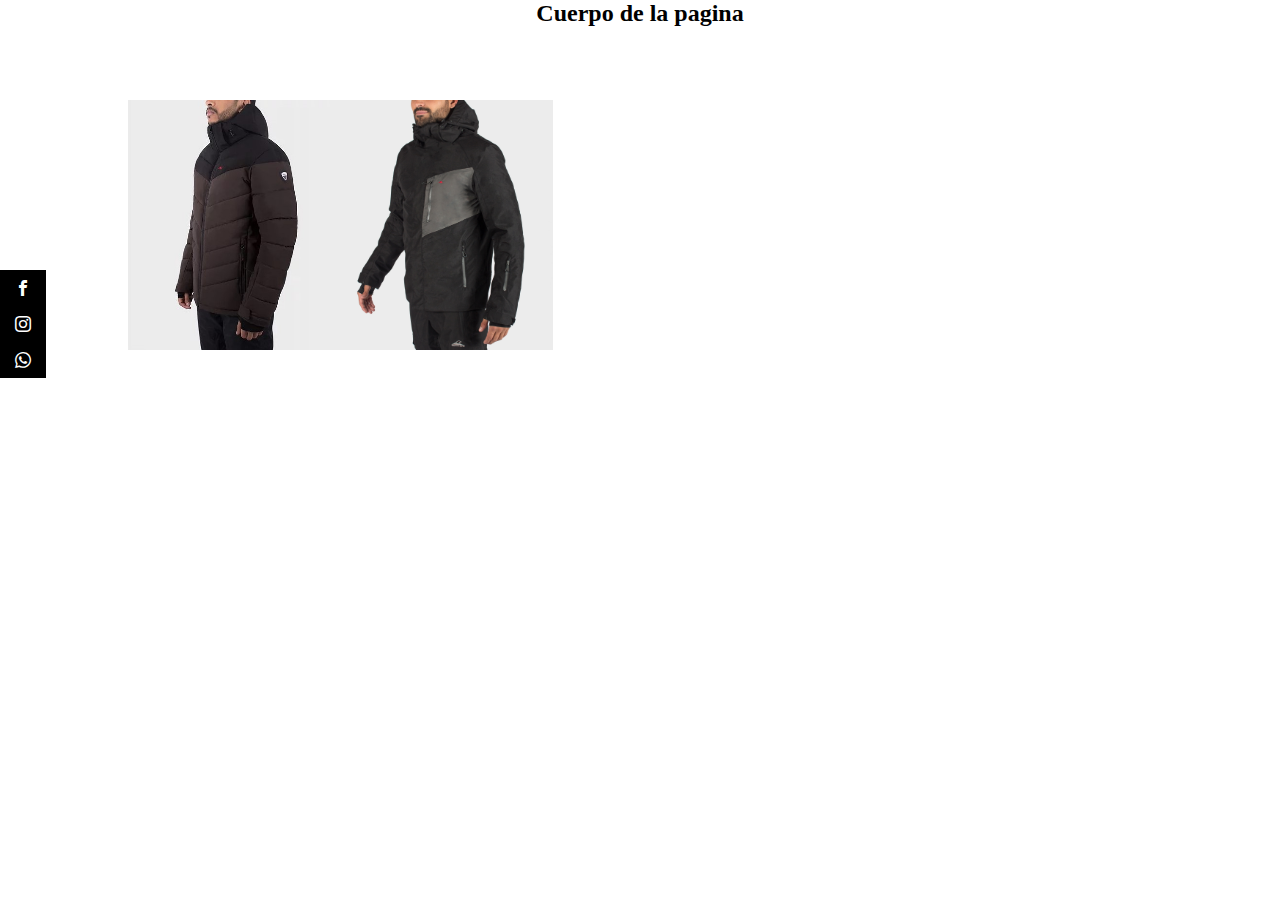
==== Cuerpo.html @ a4ecd63a "Fotos acomodadas" ====
<!DOCTYPE html>
<html lang="en">
<head>
    <meta charset="UTF-8">
    <meta name="viewport" content="width=device-width, initial-scale=1.0">
    <link rel="stylesheet" href="Cuerpo.css">
    <link rel="stylesheet" href="fonts.css">
    <title>Document</title>
</head>
<body>
    <center><h2>Cuerpo de la pagina</h2></center>
    <!--Camperas-->
    <div class="campera1"><a href=""><img src="Fotos/Campera1.jpg" alt=""></a></div>
    
    <div class="campera2"><a href=""><img src="Fotos/campera-de-hombre-quantum.jpg" alt=""></a></div>
    
    

      <!--Redes-->
      <div class="social">
        <ul>
            <li><a href="facebook.com/lahuellaeb" target="_Blank" class="icon-facebook"></a></li>
            <li><a href="https://www.instagram.com/lahuella.elbolson/" target="_Blank" class="icon-instagram"></a></li>
            <li><a href="" target="_Blank" class="icon-whatsapp"></a></li>
        </ul>
    </div>
</body>
</html>
---- Cuerpo.css ----
* {
    margin: 0;
    padding: 0;
    text-decoration: none;
    list-style: none;
}
/*Camperas*/

.campera1 a img{
    width: 212px;
    height: 250px;
    position: absolute;
    left: 10%;
    top: 100px;
   
}

.campera2 a img{
    width: 220px;
    height: 250px;
    position: absolute;
    top: 100px;
    left: 26%;
}

.campera1 a img:hover{
    border: 1px solid black;
    
}

.campera2 a img:hover{
    border: 1px solid black;
}

/*Redes*/

.social {
    z-index: 2000;
    position: fixed;
    top: 30%;
    left: 0;

}

.social ul li a {
    display: inline-block;
    color: white;
    padding: 10px 15px;
    background: black;
    -webkit-transition: all .3s ease;
    -moz-transition: all .3s ease;
    -ms-transition: all .3s ease;
    -o-transition: all .3s ease;
    transition: all .3s ease;
}

.social ul li a:hover {
    padding: 10px 30px;

}
---- fonts.css ----
@font-face {
  font-family: 'icomoon';
  src:  url('fonts/icomoon.eot?jjr475');
  src:  url('fonts/icomoon.eot?jjr475#iefix') format('embedded-opentype'),
    url('fonts/icomoon.ttf?jjr475') format('truetype'),
    url('fonts/icomoon.woff?jjr475') format('woff'),
    url('fonts/icomoon.svg?jjr475#icomoon') format('svg');
  font-weight: normal;
  font-style: normal;
  font-display: block;
}

[class^="icon-"], [class*=" icon-"] {
  /* use !important to prevent issues with browser extensions that change fonts */
  font-family: 'icomoon' !important;
  speak: never;
  font-style: normal;
  font-weight: normal;
  font-variant: normal;
  text-transform: none;
  line-height: 1;

  /* Better Font Rendering =========== */
  -webkit-font-smoothing: antialiased;
  -moz-osx-font-smoothing: grayscale;
}

.icon-home:before {
  content: "\e900";
}
.icon-home2:before {
  content: "\e901";
}
.icon-home3:before {
  content: "\e902";
}
.icon-office:before {
  content: "\e903";
}
.icon-newspaper:before {
  content: "\e904";
}
.icon-pencil:before {
  content: "\e905";
}
.icon-pencil2:before {
  content: "\e906";
}
.icon-quill:before {
  content: "\e907";
}
.icon-pen:before {
  content: "\e908";
}
.icon-blog:before {
  content: "\e909";
}
.icon-eyedropper:before {
  content: "\e90a";
}
.icon-droplet:before {
  content: "\e90b";
}
.icon-paint-format:before {
  content: "\e90c";
}
.icon-image:before {
  content: "\e90d";
}
.icon-images:before {
  content: "\e90e";
}
.icon-camera:before {
  content: "\e90f";
}
.icon-headphones:before {
  content: "\e910";
}
.icon-music:before {
  content: "\e911";
}
.icon-play:before {
  content: "\e912";
}
.icon-film:before {
  content: "\e913";
}
.icon-video-camera:before {
  content: "\e914";
}
.icon-dice:before {
  content: "\e915";
}
.icon-pacman:before {
  content: "\e916";
}
.icon-spades:before {
  content: "\e917";
}
.icon-clubs:before {
  content: "\e918";
}
.icon-diamonds:before {
  content: "\e919";
}
.icon-bullhorn:before {
  content: "\e91a";
}
.icon-connection:before {
  content: "\e91b";
}
.icon-podcast:before {
  content: "\e91c";
}
.icon-feed:before {
  content: "\e91d";
}
.icon-mic:before {
  content: "\e91e";
}
.icon-book:before {
  content: "\e91f";
}
.icon-books:before {
  content: "\e920";
}
.icon-library:before {
  content: "\e921";
}
.icon-file-text:before {
  content: "\e922";
}
.icon-profile:before {
  content: "\e923";
}
.icon-file-empty:before {
  content: "\e924";
}
.icon-files-empty:before {
  content: "\e925";
}
.icon-file-text2:before {
  content: "\e926";
}
.icon-file-picture:before {
  content: "\e927";
}
.icon-file-music:before {
  content: "\e928";
}
.icon-file-play:before {
  content: "\e929";
}
.icon-file-video:before {
  content: "\e92a";
}
.icon-file-zip:before {
  content: "\e92b";
}
.icon-copy:before {
  content: "\e92c";
}
.icon-paste:before {
  content: "\e92d";
}
.icon-stack:before {
  content: "\e92e";
}
.icon-folder:before {
  content: "\e92f";
}
.icon-folder-open:before {
  content: "\e930";
}
.icon-folder-plus:before {
  content: "\e931";
}
.icon-folder-minus:before {
  content: "\e932";
}
.icon-folder-download:before {
  content: "\e933";
}
.icon-folder-upload:before {
  content: "\e934";
}
.icon-price-tag:before {
  content: "\e935";
}
.icon-price-tags:before {
  content: "\e936";
}
.icon-barcode:before {
  content: "\e937";
}
.icon-qrcode:before {
  content: "\e938";
}
.icon-ticket:before {
  content: "\e939";
}
.icon-cart:before {
  content: "\e93a";
}
.icon-coin-dollar:before {
  content: "\e93b";
}
.icon-coin-euro:before {
  content: "\e93c";
}
.icon-coin-pound:before {
  content: "\e93d";
}
.icon-coin-yen:before {
  content: "\e93e";
}
.icon-credit-card:before {
  content: "\e93f";
}
.icon-calculator:before {
  content: "\e940";
}
.icon-lifebuoy:before {
  content: "\e941";
}
.icon-phone:before {
  content: "\e942";
}
.icon-phone-hang-up:before {
  content: "\e943";
}
.icon-address-book:before {
  content: "\e944";
}
.icon-envelop:before {
  content: "\e945";
}
.icon-pushpin:before {
  content: "\e946";
}
.icon-location:before {
  content: "\e947";
}
.icon-location2:before {
  content: "\e948";
}
.icon-compass:before {
  content: "\e949";
}
.icon-compass2:before {
  content: "\e94a";
}
.icon-map:before {
  content: "\e94b";
}
.icon-map2:before {
  content: "\e94c";
}
.icon-history:before {
  content: "\e94d";
}
.icon-clock:before {
  content: "\e94e";
}
.icon-clock2:before {
  content: "\e94f";
}
.icon-alarm:before {
  content: "\e950";
}
.icon-bell:before {
  content: "\e951";
}
.icon-stopwatch:before {
  content: "\e952";
}
.icon-calendar:before {
  content: "\e953";
}
.icon-printer:before {
  content: "\e954";
}
.icon-keyboard:before {
  content: "\e955";
}
.icon-display:before {
  content: "\e956";
}
.icon-laptop:before {
  content: "\e957";
}
.icon-mobile:before {
  content: "\e958";
}
.icon-mobile2:before {
  content: "\e959";
}
.icon-tablet:before {
  content: "\e95a";
}
.icon-tv:before {
  content: "\e95b";
}
.icon-drawer:before {
  content: "\e95c";
}
.icon-drawer2:before {
  content: "\e95d";
}
.icon-box-add:before {
  content: "\e95e";
}
.icon-box-remove:before {
  content: "\e95f";
}
.icon-download:before {
  content: "\e960";
}
.icon-upload:before {
  content: "\e961";
}
.icon-floppy-disk:before {
  content: "\e962";
}
.icon-drive:before {
  content: "\e963";
}
.icon-database:before {
  content: "\e964";
}
.icon-undo:before {
  content: "\e965";
}
.icon-redo:before {
  content: "\e966";
}
.icon-undo2:before {
  content: "\e967";
}
.icon-redo2:before {
  content: "\e968";
}
.icon-forward:before {
  content: "\e969";
}
.icon-reply:before {
  content: "\e96a";
}
.icon-bubble:before {
  content: "\e96b";
}
.icon-bubbles:before {
  content: "\e96c";
}
.icon-bubbles2:before {
  content: "\e96d";
}
.icon-bubble2:before {
  content: "\e96e";
}
.icon-bubbles3:before {
  content: "\e96f";
}
.icon-bubbles4:before {
  content: "\e970";
}
.icon-user:before {
  content: "\e971";
}
.icon-users:before {
  content: "\e972";
}
.icon-user-plus:before {
  content: "\e973";
}
.icon-user-minus:before {
  content: "\e974";
}
.icon-user-check:before {
  content: "\e975";
}
.icon-user-tie:before {
  content: "\e976";
}
.icon-quotes-left:before {
  content: "\e977";
}
.icon-quotes-right:before {
  content: "\e978";
}
.icon-hour-glass:before {
  content: "\e979";
}
.icon-spinner:before {
  content: "\e97a";
}
.icon-spinner2:before {
  content: "\e97b";
}
.icon-spinner3:before {
  content: "\e97c";
}
.icon-spinner4:before {
  content: "\e97d";
}
.icon-spinner5:before {
  content: "\e97e";
}
.icon-spinner6:before {
  content: "\e97f";
}
.icon-spinner7:before {
  content: "\e980";
}
.icon-spinner8:before {
  content: "\e981";
}
.icon-spinner9:before {
  content: "\e982";
}
.icon-spinner10:before {
  content: "\e983";
}
.icon-spinner11:before {
  content: "\e984";
}
.icon-binoculars:before {
  content: "\e985";
}
.icon-search:before {
  content: "\e986";
}
.icon-zoom-in:before {
  content: "\e987";
}
.icon-zoom-out:before {
  content: "\e988";
}
.icon-enlarge:before {
  content: "\e989";
}
.icon-shrink:before {
  content: "\e98a";
}
.icon-enlarge2:before {
  content: "\e98b";
}
.icon-shrink2:before {
  content: "\e98c";
}
.icon-key:before {
  content: "\e98d";
}
.icon-key2:before {
  content: "\e98e";
}
.icon-lock:before {
  content: "\e98f";
}
.icon-unlocked:before {
  content: "\e990";
}
.icon-wrench:before {
  content: "\e991";
}
.icon-equalizer:before {
  content: "\e992";
}
.icon-equalizer2:before {
  content: "\e993";
}
.icon-cog:before {
  content: "\e994";
}
.icon-cogs:before {
  content: "\e995";
}
.icon-hammer:before {
  content: "\e996";
}
.icon-magic-wand:before {
  content: "\e997";
}
.icon-aid-kit:before {
  content: "\e998";
}
.icon-bug:before {
  content: "\e999";
}
.icon-pie-chart:before {
  content: "\e99a";
}
.icon-stats-dots:before {
  content: "\e99b";
}
.icon-stats-bars:before {
  content: "\e99c";
}
.icon-stats-bars2:before {
  content: "\e99d";
}
.icon-trophy:before {
  content: "\e99e";
}
.icon-gift:before {
  content: "\e99f";
}
.icon-glass:before {
  content: "\e9a0";
}
.icon-glass2:before {
  content: "\e9a1";
}
.icon-mug:before {
  content: "\e9a2";
}
.icon-spoon-knife:before {
  content: "\e9a3";
}
.icon-leaf:before {
  content: "\e9a4";
}
.icon-rocket:before {
  content: "\e9a5";
}
.icon-meter:before {
  content: "\e9a6";
}
.icon-meter2:before {
  content: "\e9a7";
}
.icon-hammer2:before {
  content: "\e9a8";
}
.icon-fire:before {
  content: "\e9a9";
}
.icon-lab:before {
  content: "\e9aa";
}
.icon-magnet:before {
  content: "\e9ab";
}
.icon-bin:before {
  content: "\e9ac";
}
.icon-bin2:before {
  content: "\e9ad";
}
.icon-briefcase:before {
  content: "\e9ae";
}
.icon-airplane:before {
  content: "\e9af";
}
.icon-truck:before {
  content: "\e9b0";
}
.icon-road:before {
  content: "\e9b1";
}
.icon-accessibility:before {
  content: "\e9b2";
}
.icon-target:before {
  content: "\e9b3";
}
.icon-shield:before {
  content: "\e9b4";
}
.icon-power:before {
  content: "\e9b5";
}
.icon-switch:before {
  content: "\e9b6";
}
.icon-power-cord:before {
  content: "\e9b7";
}
.icon-clipboard:before {
  content: "\e9b8";
}
.icon-list-numbered:before {
  content: "\e9b9";
}
.icon-list:before {
  content: "\e9ba";
}
.icon-list2:before {
  content: "\e9bb";
}
.icon-tree:before {
  content: "\e9bc";
}
.icon-menu:before {
  content: "\e9bd";
}
.icon-menu2:before {
  content: "\e9be";
}
.icon-menu3:before {
  content: "\e9bf";
}
.icon-menu4:before {
  content: "\e9c0";
}
.icon-cloud:before {
  content: "\e9c1";
}
.icon-cloud-download:before {
  content: "\e9c2";
}
.icon-cloud-upload:before {
  content: "\e9c3";
}
.icon-cloud-check:before {
  content: "\e9c4";
}
.icon-download2:before {
  content: "\e9c5";
}
.icon-upload2:before {
  content: "\e9c6";
}
.icon-download3:before {
  content: "\e9c7";
}
.icon-upload3:before {
  content: "\e9c8";
}
.icon-sphere:before {
  content: "\e9c9";
}
.icon-earth:before {
  content: "\e9ca";
}
.icon-link:before {
  content: "\e9cb";
}
.icon-flag:before {
  content: "\e9cc";
}
.icon-attachment:before {
  content: "\e9cd";
}
.icon-eye:before {
  content: "\e9ce";
}
.icon-eye-plus:before {
  content: "\e9cf";
}
.icon-eye-minus:before {
  content: "\e9d0";
}
.icon-eye-blocked:before {
  content: "\e9d1";
}
.icon-bookmark:before {
  content: "\e9d2";
}
.icon-bookmarks:before {
  content: "\e9d3";
}
.icon-sun:before {
  content: "\e9d4";
}
.icon-contrast:before {
  content: "\e9d5";
}
.icon-brightness-contrast:before {
  content: "\e9d6";
}
.icon-star-empty:before {
  content: "\e9d7";
}
.icon-star-half:before {
  content: "\e9d8";
}
.icon-star-full:before {
  content: "\e9d9";
}
.icon-heart:before {
  content: "\e9da";
}
.icon-heart-broken:before {
  content: "\e9db";
}
.icon-man:before {
  content: "\e9dc";
}
.icon-woman:before {
  content: "\e9dd";
}
.icon-man-woman:before {
  content: "\e9de";
}
.icon-happy:before {
  content: "\e9df";
}
.icon-happy2:before {
  content: "\e9e0";
}
.icon-smile:before {
  content: "\e9e1";
}
.icon-smile2:before {
  content: "\e9e2";
}
.icon-tongue:before {
  content: "\e9e3";
}
.icon-tongue2:before {
  content: "\e9e4";
}
.icon-sad:before {
  content: "\e9e5";
}
.icon-sad2:before {
  content: "\e9e6";
}
.icon-wink:before {
  content: "\e9e7";
}
.icon-wink2:before {
  content: "\e9e8";
}
.icon-grin:before {
  content: "\e9e9";
}
.icon-grin2:before {
  content: "\e9ea";
}
.icon-cool:before {
  content: "\e9eb";
}
.icon-cool2:before {
  content: "\e9ec";
}
.icon-angry:before {
  content: "\e9ed";
}
.icon-angry2:before {
  content: "\e9ee";
}
.icon-evil:before {
  content: "\e9ef";
}
.icon-evil2:before {
  content: "\e9f0";
}
.icon-shocked:before {
  content: "\e9f1";
}
.icon-shocked2:before {
  content: "\e9f2";
}
.icon-baffled:before {
  content: "\e9f3";
}
.icon-baffled2:before {
  content: "\e9f4";
}
.icon-confused:before {
  content: "\e9f5";
}
.icon-confused2:before {
  content: "\e9f6";
}
.icon-neutral:before {
  content: "\e9f7";
}
.icon-neutral2:before {
  content: "\e9f8";
}
.icon-hipster:before {
  content: "\e9f9";
}
.icon-hipster2:before {
  content: "\e9fa";
}
.icon-wondering:before {
  content: "\e9fb";
}
.icon-wondering2:before {
  content: "\e9fc";
}
.icon-sleepy:before {
  content: "\e9fd";
}
.icon-sleepy2:before {
  content: "\e9fe";
}
.icon-frustrated:before {
  content: "\e9ff";
}
.icon-frustrated2:before {
  content: "\ea00";
}
.icon-crying:before {
  content: "\ea01";
}
.icon-crying2:before {
  content: "\ea02";
}
.icon-point-up:before {
  content: "\ea03";
}
.icon-point-right:before {
  content: "\ea04";
}
.icon-point-down:before {
  content: "\ea05";
}
.icon-point-left:before {
  content: "\ea06";
}
.icon-warning:before {
  content: "\ea07";
}
.icon-notification:before {
  content: "\ea08";
}
.icon-question:before {
  content: "\ea09";
}
.icon-plus:before {
  content: "\ea0a";
}
.icon-minus:before {
  content: "\ea0b";
}
.icon-info:before {
  content: "\ea0c";
}
.icon-cancel-circle:before {
  content: "\ea0d";
}
.icon-blocked:before {
  content: "\ea0e";
}
.icon-cross:before {
  content: "\ea0f";
}
.icon-checkmark:before {
  content: "\ea10";
}
.icon-checkmark2:before {
  content: "\ea11";
}
.icon-spell-check:before {
  content: "\ea12";
}
.icon-enter:before {
  content: "\ea13";
}
.icon-exit:before {
  content: "\ea14";
}
.icon-play2:before {
  content: "\ea15";
}
.icon-pause:before {
  content: "\ea16";
}
.icon-stop:before {
  content: "\ea17";
}
.icon-previous:before {
  content: "\ea18";
}
.icon-next:before {
  content: "\ea19";
}
.icon-backward:before {
  content: "\ea1a";
}
.icon-forward2:before {
  content: "\ea1b";
}
.icon-play3:before {
  content: "\ea1c";
}
.icon-pause2:before {
  content: "\ea1d";
}
.icon-stop2:before {
  content: "\ea1e";
}
.icon-backward2:before {
  content: "\ea1f";
}
.icon-forward3:before {
  content: "\ea20";
}
.icon-first:before {
  content: "\ea21";
}
.icon-last:before {
  content: "\ea22";
}
.icon-previous2:before {
  content: "\ea23";
}
.icon-next2:before {
  content: "\ea24";
}
.icon-eject:before {
  content: "\ea25";
}
.icon-volume-high:before {
  content: "\ea26";
}
.icon-volume-medium:before {
  content: "\ea27";
}
.icon-volume-low:before {
  content: "\ea28";
}
.icon-volume-mute:before {
  content: "\ea29";
}
.icon-volume-mute2:before {
  content: "\ea2a";
}
.icon-volume-increase:before {
  content: "\ea2b";
}
.icon-volume-decrease:before {
  content: "\ea2c";
}
.icon-loop:before {
  content: "\ea2d";
}
.icon-loop2:before {
  content: "\ea2e";
}
.icon-infinite:before {
  content: "\ea2f";
}
.icon-shuffle:before {
  content: "\ea30";
}
.icon-arrow-up-left:before {
  content: "\ea31";
}
.icon-arrow-up:before {
  content: "\ea32";
}
.icon-arrow-up-right:before {
  content: "\ea33";
}
.icon-arrow-right:before {
  content: "\ea34";
}
.icon-arrow-down-right:before {
  content: "\ea35";
}
.icon-arrow-down:before {
  content: "\ea36";
}
.icon-arrow-down-left:before {
  content: "\ea37";
}
.icon-arrow-left:before {
  content: "\ea38";
}
.icon-arrow-up-left2:before {
  content: "\ea39";
}
.icon-arrow-up2:before {
  content: "\ea3a";
}
.icon-arrow-up-right2:before {
  content: "\ea3b";
}
.icon-arrow-right2:before {
  content: "\ea3c";
}
.icon-arrow-down-right2:before {
  content: "\ea3d";
}
.icon-arrow-down2:before {
  content: "\ea3e";
}
.icon-arrow-down-left2:before {
  content: "\ea3f";
}
.icon-arrow-left2:before {
  content: "\ea40";
}
.icon-circle-up:before {
  content: "\ea41";
}
.icon-circle-right:before {
  content: "\ea42";
}
.icon-circle-down:before {
  content: "\ea43";
}
.icon-circle-left:before {
  content: "\ea44";
}
.icon-tab:before {
  content: "\ea45";
}
.icon-move-up:before {
  content: "\ea46";
}
.icon-move-down:before {
  content: "\ea47";
}
.icon-sort-alpha-asc:before {
  content: "\ea48";
}
.icon-sort-alpha-desc:before {
  content: "\ea49";
}
.icon-sort-numeric-asc:before {
  content: "\ea4a";
}
.icon-sort-numberic-desc:before {
  content: "\ea4b";
}
.icon-sort-amount-asc:before {
  content: "\ea4c";
}
.icon-sort-amount-desc:before {
  content: "\ea4d";
}
.icon-command:before {
  content: "\ea4e";
}
.icon-shift:before {
  content: "\ea4f";
}
.icon-ctrl:before {
  content: "\ea50";
}
.icon-opt:before {
  content: "\ea51";
}
.icon-checkbox-checked:before {
  content: "\ea52";
}
.icon-checkbox-unchecked:before {
  content: "\ea53";
}
.icon-radio-checked:before {
  content: "\ea54";
}
.icon-radio-checked2:before {
  content: "\ea55";
}
.icon-radio-unchecked:before {
  content: "\ea56";
}
.icon-crop:before {
  content: "\ea57";
}
.icon-make-group:before {
  content: "\ea58";
}
.icon-ungroup:before {
  content: "\ea59";
}
.icon-scissors:before {
  content: "\ea5a";
}
.icon-filter:before {
  content: "\ea5b";
}
.icon-font:before {
  content: "\ea5c";
}
.icon-ligature:before {
  content: "\ea5d";
}
.icon-ligature2:before {
  content: "\ea5e";
}
.icon-text-height:before {
  content: "\ea5f";
}
.icon-text-width:before {
  content: "\ea60";
}
.icon-font-size:before {
  content: "\ea61";
}
.icon-bold:before {
  content: "\ea62";
}
.icon-underline:before {
  content: "\ea63";
}
.icon-italic:before {
  content: "\ea64";
}
.icon-strikethrough:before {
  content: "\ea65";
}
.icon-omega:before {
  content: "\ea66";
}
.icon-sigma:before {
  content: "\ea67";
}
.icon-page-break:before {
  content: "\ea68";
}
.icon-superscript:before {
  content: "\ea69";
}
.icon-subscript:before {
  content: "\ea6a";
}
.icon-superscript2:before {
  content: "\ea6b";
}
.icon-subscript2:before {
  content: "\ea6c";
}
.icon-text-color:before {
  content: "\ea6d";
}
.icon-pagebreak:before {
  content: "\ea6e";
}
.icon-clear-formatting:before {
  content: "\ea6f";
}
.icon-table:before {
  content: "\ea70";
}
.icon-table2:before {
  content: "\ea71";
}
.icon-insert-template:before {
  content: "\ea72";
}
.icon-pilcrow:before {
  content: "\ea73";
}
.icon-ltr:before {
  content: "\ea74";
}
.icon-rtl:before {
  content: "\ea75";
}
.icon-section:before {
  content: "\ea76";
}
.icon-paragraph-left:before {
  content: "\ea77";
}
.icon-paragraph-center:before {
  content: "\ea78";
}
.icon-paragraph-right:before {
  content: "\ea79";
}
.icon-paragraph-justify:before {
  content: "\ea7a";
}
.icon-indent-increase:before {
  content: "\ea7b";
}
.icon-indent-decrease:before {
  content: "\ea7c";
}
.icon-share:before {
  content: "\ea7d";
}
.icon-new-tab:before {
  content: "\ea7e";
}
.icon-embed:before {
  content: "\ea7f";
}
.icon-embed2:before {
  content: "\ea80";
}
.icon-terminal:before {
  content: "\ea81";
}
.icon-share2:before {
  content: "\ea82";
}
.icon-mail:before {
  content: "\ea83";
}
.icon-mail2:before {
  content: "\ea84";
}
.icon-mail3:before {
  content: "\ea85";
}
.icon-mail4:before {
  content: "\ea86";
}
.icon-amazon:before {
  content: "\ea87";
}
.icon-google:before {
  content: "\ea88";
}
.icon-google2:before {
  content: "\ea89";
}
.icon-google3:before {
  content: "\ea8a";
}
.icon-google-plus:before {
  content: "\ea8b";
}
.icon-google-plus2:before {
  content: "\ea8c";
}
.icon-google-plus3:before {
  content: "\ea8d";
}
.icon-hangouts:before {
  content: "\ea8e";
}
.icon-google-drive:before {
  content: "\ea8f";
}
.icon-facebook:before {
  content: "\ea90";
}
.icon-facebook2:before {
  content: "\ea91";
}
.icon-instagram:before {
  content: "\ea92";
}
.icon-whatsapp:before {
  content: "\ea93";
}
.icon-spotify:before {
  content: "\ea94";
}
.icon-telegram:before {
  content: "\ea95";
}
.icon-twitter:before {
  content: "\ea96";
}
.icon-vine:before {
  content: "\ea97";
}
.icon-vk:before {
  content: "\ea98";
}
.icon-renren:before {
  content: "\ea99";
}
.icon-sina-weibo:before {
  content: "\ea9a";
}
.icon-rss:before {
  content: "\ea9b";
}
.icon-rss2:before {
  content: "\ea9c";
}
.icon-youtube:before {
  content: "\ea9d";
}
.icon-youtube2:before {
  content: "\ea9e";
}
.icon-twitch:before {
  content: "\ea9f";
}
.icon-vimeo:before {
  content: "\eaa0";
}
.icon-vimeo2:before {
  content: "\eaa1";
}
.icon-lanyrd:before {
  content: "\eaa2";
}
.icon-flickr:before {
  content: "\eaa3";
}
.icon-flickr2:before {
  content: "\eaa4";
}
.icon-flickr3:before {
  content: "\eaa5";
}
.icon-flickr4:before {
  content: "\eaa6";
}
.icon-dribbble:before {
  content: "\eaa7";
}
.icon-behance:before {
  content: "\eaa8";
}
.icon-behance2:before {
  content: "\eaa9";
}
.icon-deviantart:before {
  content: "\eaaa";
}
.icon-500px:before {
  content: "\eaab";
}
.icon-steam:before {
  content: "\eaac";
}
.icon-steam2:before {
  content: "\eaad";
}
.icon-dropbox:before {
  content: "\eaae";
}
.icon-onedrive:before {
  content: "\eaaf";
}
.icon-github:before {
  content: "\eab0";
}
.icon-npm:before {
  content: "\eab1";
}
.icon-basecamp:before {
  content: "\eab2";
}
.icon-trello:before {
  content: "\eab3";
}
.icon-wordpress:before {
  content: "\eab4";
}
.icon-joomla:before {
  content: "\eab5";
}
.icon-ello:before {
  content: "\eab6";
}
.icon-blogger:before {
  content: "\eab7";
}
.icon-blogger2:before {
  content: "\eab8";
}
.icon-tumblr:before {
  content: "\eab9";
}
.icon-tumblr2:before {
  content: "\eaba";
}
.icon-yahoo:before {
  content: "\eabb";
}
.icon-yahoo2:before {
  content: "\eabc";
}
.icon-tux:before {
  content: "\eabd";
}
.icon-appleinc:before {
  content: "\eabe";
}
.icon-finder:before {
  content: "\eabf";
}
.icon-android:before {
  content: "\eac0";
}
.icon-windows:before {
  content: "\eac1";
}
.icon-windows8:before {
  content: "\eac2";
}
.icon-soundcloud:before {
  content: "\eac3";
}
.icon-soundcloud2:before {
  content: "\eac4";
}
.icon-skype:before {
  content: "\eac5";
}
.icon-reddit:before {
  content: "\eac6";
}
.icon-hackernews:before {
  content: "\eac7";
}
.icon-wikipedia:before {
  content: "\eac8";
}
.icon-linkedin:before {
  content: "\eac9";
}
.icon-linkedin2:before {
  content: "\eaca";
}
.icon-lastfm:before {
  content: "\eacb";
}
.icon-lastfm2:before {
  content: "\eacc";
}
.icon-delicious:before {
  content: "\eacd";
}
.icon-stumbleupon:before {
  content: "\eace";
}
.icon-stumbleupon2:before {
  content: "\eacf";
}
.icon-stackoverflow:before {
  content: "\ead0";
}
.icon-pinterest:before {
  content: "\ead1";
}
.icon-pinterest2:before {
  content: "\ead2";
}
.icon-xing:before {
  content: "\ead3";
}
.icon-xing2:before {
  content: "\ead4";
}
.icon-flattr:before {
  content: "\ead5";
}
.icon-foursquare:before {
  content: "\ead6";
}
.icon-yelp:before {
  content: "\ead7";
}
.icon-paypal:before {
  content: "\ead8";
}
.icon-chrome:before {
  content: "\ead9";
}
.icon-firefox:before {
  content: "\eada";
}
.icon-IE:before {
  content: "\eadb";
}
.icon-edge:before {
  content: "\eadc";
}
.icon-safari:before {
  content: "\eadd";
}
.icon-opera:before {
  content: "\eade";
}
.icon-file-pdf:before {
  content: "\eadf";
}
.icon-file-openoffice:before {
  content: "\eae0";
}
.icon-file-word:before {
  content: "\eae1";
}
.icon-file-excel:before {
  content: "\eae2";
}
.icon-libreoffice:before {
  content: "\eae3";
}
.icon-html-five:before {
  content: "\eae4";
}
.icon-html-five2:before {
  content: "\eae5";
}
.icon-css3:before {
  content: "\eae6";
}
.icon-git:before {
  content: "\eae7";
}
.icon-codepen:before {
  content: "\eae8";
}
.icon-svg:before {
  content: "\eae9";
}
.icon-IcoMoon:before {
  content: "\eaea";
}
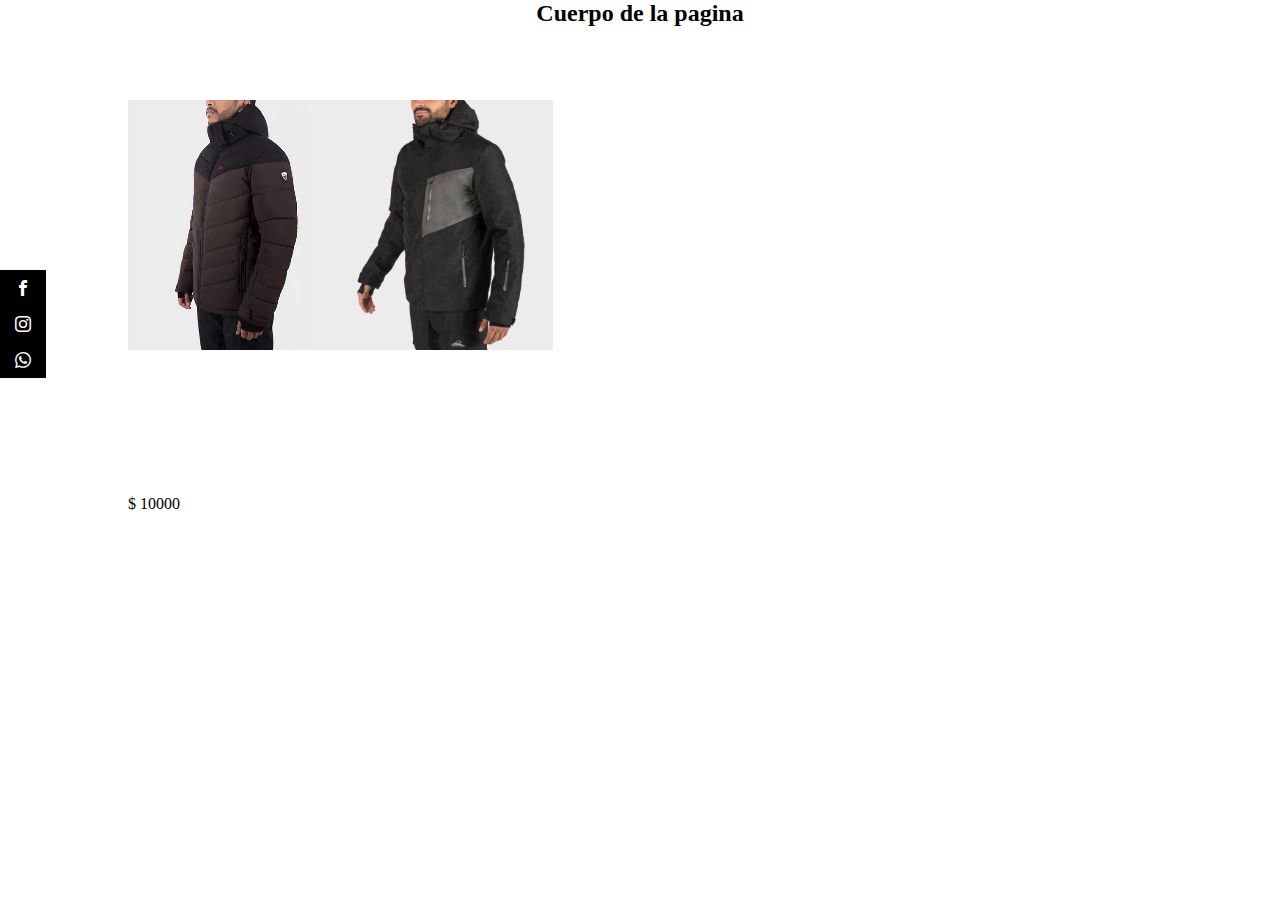
==== commit 0df40d92: "precio" ====
--- a/Cuerpo.html
+++ b/Cuerpo.html
@@ -10,7 +10,15 @@
 <body>
     <center><h2>Cuerpo de la pagina</h2></center>
     <!--Camperas-->
-    <div class="campera1"><a href=""><img src="Fotos/Campera1.jpg" alt=""></a></div>
+    <div class="campera1">
+        <a href="">
+            <img src="Fotos/Campera1.jpg" alt="">
+        </a>
+        <div class="precio1">
+            <span class="price_value">$&nbsp;10000</span>
+
+        </div>
+    </div>
     
     <div class="campera2"><a href=""><img src="Fotos/campera-de-hombre-quantum.jpg" alt=""></a></div>
     
@@ -19,7 +27,7 @@
       <!--Redes-->
       <div class="social">
         <ul>
-            <li><a href="facebook.com/lahuellaeb" target="_Blank" class="icon-facebook"></a></li>
+            <li><a href="https://www.facebook.com/lahuellaeb" target="_Blank" class="icon-facebook"></a></li>
             <li><a href="https://www.instagram.com/lahuella.elbolson/" target="_Blank" class="icon-instagram"></a></li>
             <li><a href="" target="_Blank" class="icon-whatsapp"></a></li>
         </ul>
--- a/Cuerpo.css
+++ b/Cuerpo.css
@@ -26,6 +26,13 @@
 .campera1 a img:hover{
     border: 1px solid black;
     
+}
+
+.precio1 {
+    color: black;
+    left: 10%;
+    top: 55%;
+    position: absolute;
 }
 
 .campera2 a img:hover{
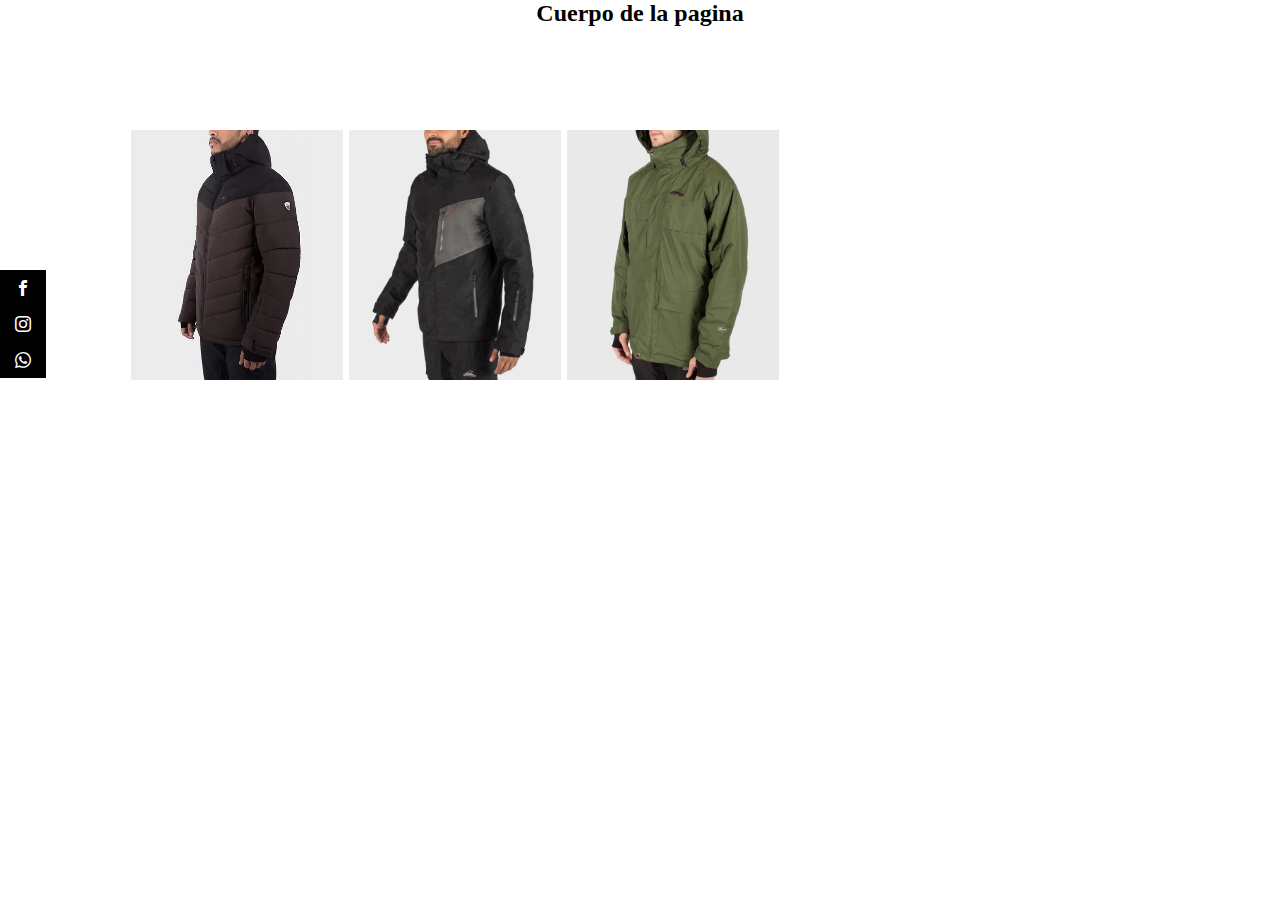
==== commit 279c1105: "posicion de fotos" ====
--- a/Cuerpo.html
+++ b/Cuerpo.html
@@ -10,18 +10,24 @@
 <body>
     <center><h2>Cuerpo de la pagina</h2></center>
     <!--Camperas-->
-    <div class="campera1">
-        <a href="">
-            <img src="Fotos/Campera1.jpg" alt="">
-        </a>
-        <div class="precio1">
-            <span class="price_value">$&nbsp;10000</span>
-
+    <div class="containerCamperas">
+        <div>
+            <a href="">
+                <img src="Fotos/Campera1.jpg" alt="">
+            </a>
         </div>
+        <div>
+            <a href="">
+                <img src="Fotos/campera-de-hombre-quantum.jpg" alt="">
+            </a>
+        </div>
+        <div>
+            <a href="">
+                <img src="Fotos/campera-de-hombre-foresta-heat-trx.jpg" alt="">
+            </a>
+        </div>
+        
     </div>
-    
-    <div class="campera2"><a href=""><img src="Fotos/campera-de-hombre-quantum.jpg" alt=""></a></div>
-    
     
 
       <!--Redes-->
--- a/Cuerpo.css
+++ b/Cuerpo.css
@@ -6,21 +6,17 @@
 }
 /*Camperas*/
 
-.campera1 a img{
+.containerCamperas a img{
     width: 212px;
     height: 250px;
-    position: absolute;
+    position: relative;
     left: 10%;
     top: 100px;
+    float: left;
+    margin: 3px;
+
    
-}
 
-.campera2 a img{
-    width: 220px;
-    height: 250px;
-    position: absolute;
-    top: 100px;
-    left: 26%;
 }
 
 .campera1 a img:hover{
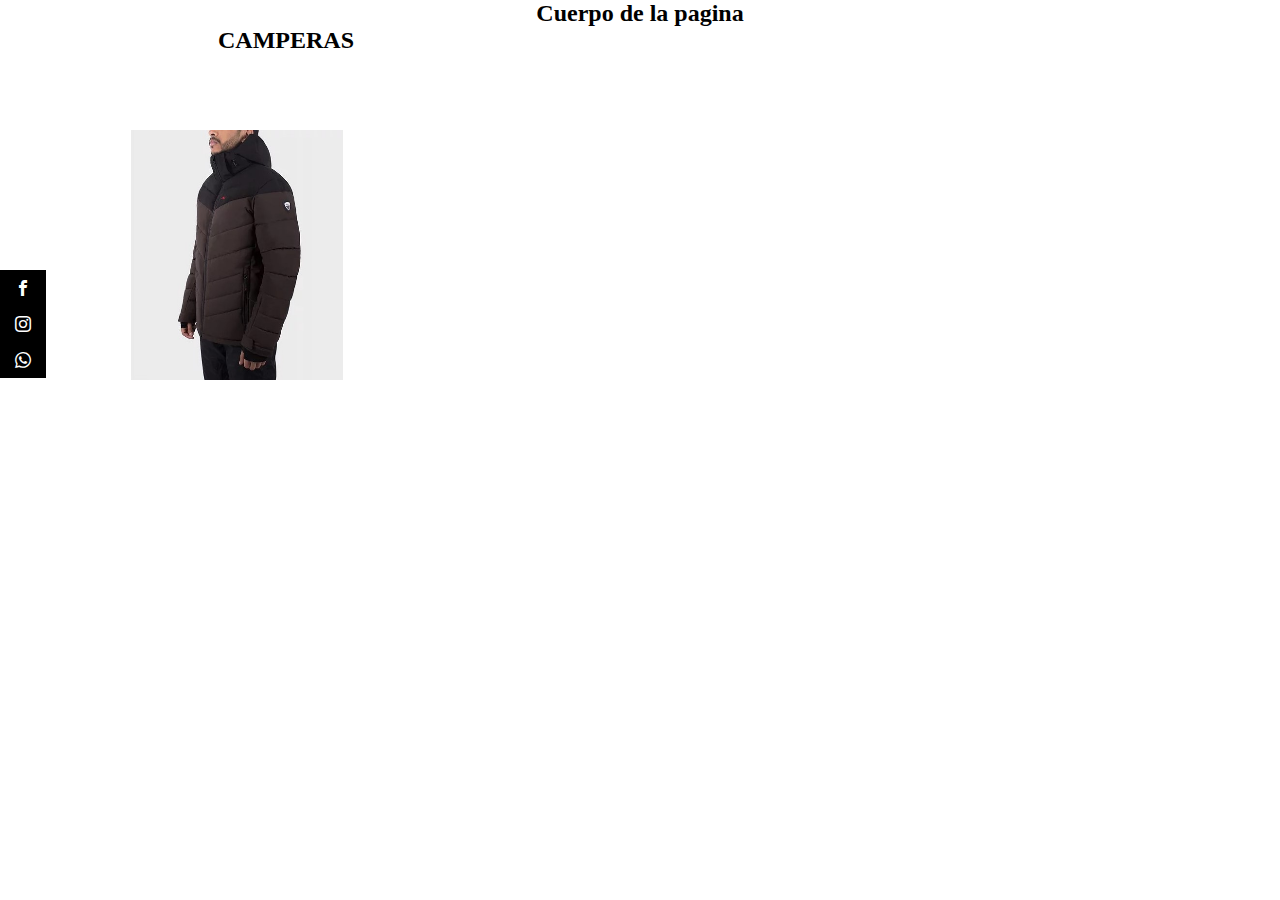
==== commit 7dd118b1: "responsive1" ====
--- a/Cuerpo.html
+++ b/Cuerpo.html
@@ -5,38 +5,32 @@
     <meta name="viewport" content="width=device-width, initial-scale=1.0">
     <link rel="stylesheet" href="Cuerpo.css">
     <link rel="stylesheet" href="fonts.css">
-    <title>Document</title>
+    <meta name="viewport" content="width=device-width, initial-scale=1.0">
+    <title>Prueba</title>
 </head>
 <body>
-    <center><h2>Cuerpo de la pagina</h2></center>
-    <!--Camperas-->
-    <div class="containerCamperas">
-        <div>
-            <a href="">
-                <img src="Fotos/Campera1.jpg" alt="">
-            </a>
-        </div>
-        <div>
-            <a href="">
-                <img src="Fotos/campera-de-hombre-quantum.jpg" alt="">
-            </a>
-        </div>
-        <div>
-            <a href="">
-                <img src="Fotos/campera-de-hombre-foresta-heat-trx.jpg" alt="">
-            </a>
+    <div class="container">
+        <center><h2>Cuerpo de la pagina</h2></center>
+        <!--Camperas-->
+        <div class="containerCamperas">
+            <div class="campera1">
+                <a href="">
+                    <img src="Fotos/Campera1.jpg" alt="">
+                    <h2>CAMPERAS</h2>
+                </a>
+            </div>
+            
         </div>
         
-    </div>
-    
 
-      <!--Redes-->
-      <div class="social">
-        <ul>
-            <li><a href="https://www.facebook.com/lahuellaeb" target="_Blank" class="icon-facebook"></a></li>
-            <li><a href="https://www.instagram.com/lahuella.elbolson/" target="_Blank" class="icon-instagram"></a></li>
-            <li><a href="" target="_Blank" class="icon-whatsapp"></a></li>
-        </ul>
+        <!--Redes-->
+        <div class="social">
+            <ul>
+                <li><a href="https://www.facebook.com/lahuellaeb" target="_Blank" class="icon-facebook"></a></li>
+                <li><a href="https://www.instagram.com/lahuella.elbolson/" target="_Blank" class="icon-instagram"></a></li>
+                <li><a href="" target="_Blank" class="icon-whatsapp"></a></li>
+            </ul>
+        </div>
     </div>
 </body>
 </html>--- a/Cuerpo.css
+++ b/Cuerpo.css
@@ -3,8 +3,13 @@
     padding: 0;
     text-decoration: none;
     list-style: none;
+    box-sizing: border-box  ;
 }
 /*Camperas*/
+
+
+
+
 
 .containerCamperas a img{
     width: 212px;
@@ -15,24 +20,17 @@
     float: left;
     margin: 3px;
 
-   
-
 }
-
-.campera1 a img:hover{
-    border: 1px solid black;
+.containerCamperas h2 {
+    color:black;
+    position: relative;
+    top: 20%;
     
 }
 
-.precio1 {
-    color: black;
-    left: 10%;
-    top: 55%;
-    position: absolute;
-}
-
-.campera2 a img:hover{
-    border: 1px solid black;
+.product-list-info-title{
+    margin: auto auto 20px auto;
+    
 }
 
 /*Redes*/
@@ -61,3 +59,29 @@
     padding: 10px 30px;
 
 }
+
+
+
+
+@media screen and (min-width: 360px) and (max-width: 640px) {
+    .containerCamperas a img {
+        height: 100px;
+        width: 100px;
+    }
+
+    .social li {
+        color: white;
+        padding: 10px 25px;
+        background: black;
+        float: left;
+        width: 120px;
+        position: relative;
+        top: 360px;
+        
+    }
+    
+}
+
+@media screen and (min-width: 1366px) and (max-width: 768px) {
+
+}
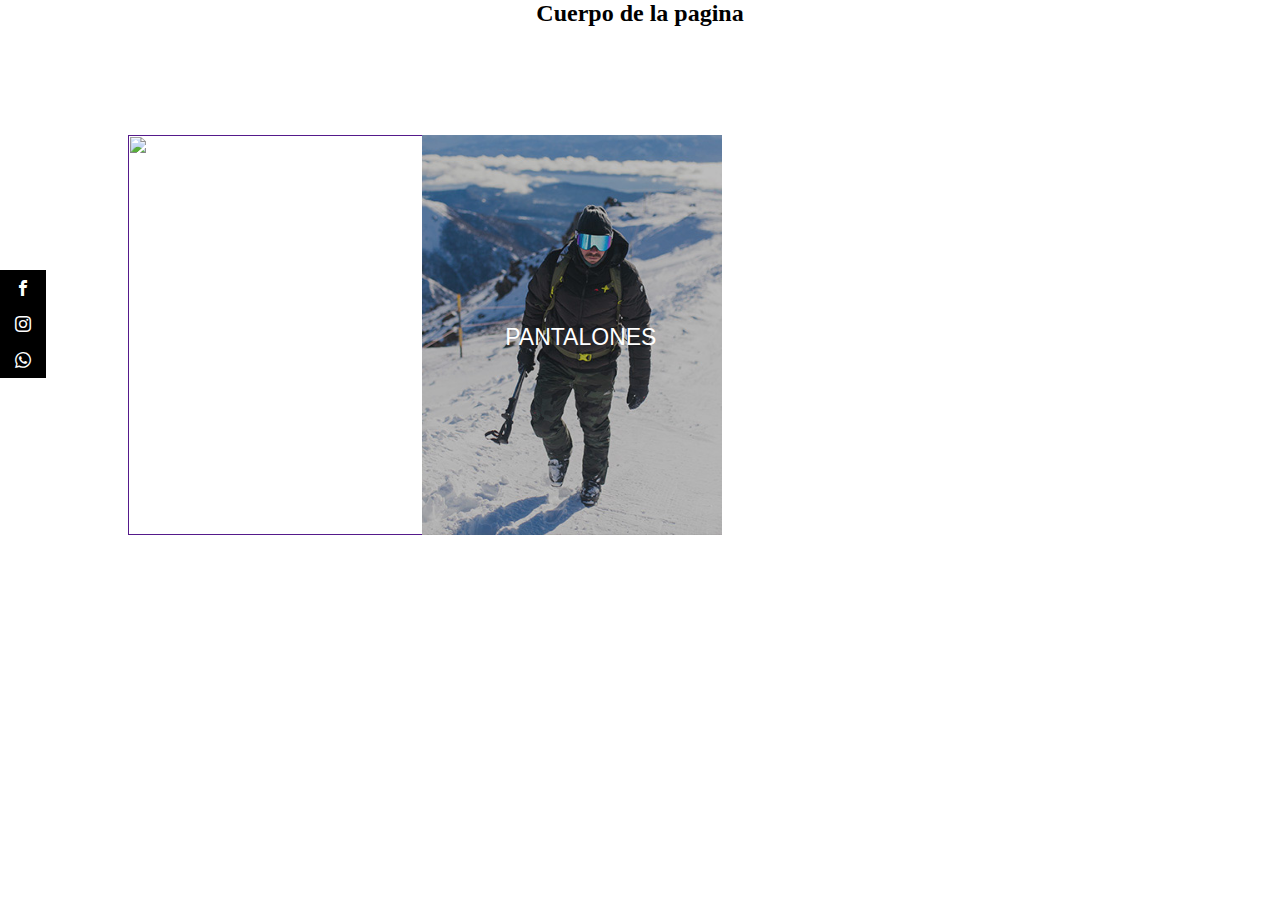
==== commit 5932eefb: "Indumentaria1" ====
--- a/Cuerpo.html
+++ b/Cuerpo.html
@@ -2,24 +2,31 @@
 <html lang="en">
 <head>
     <meta charset="UTF-8">
-    <meta name="viewport" content="width=device-width, initial-scale=1.0">
     <link rel="stylesheet" href="Cuerpo.css">
     <link rel="stylesheet" href="fonts.css">
-    <meta name="viewport" content="width=device-width, initial-scale=1.0">
+    <meta name="viewport" content="width=device-width, user-scalable=no,
+     initial-scale=1.0, maximum-scale=1.0, minimun-scale=1.0">
+    
     <title>Prueba</title>
 </head>
 <body>
+    <center><h2>Cuerpo de la pagina</h2></center>
     <div class="container">
-        <center><h2>Cuerpo de la pagina</h2></center>
+        
         <!--Camperas-->
-        <div class="containerCamperas">
-            <div class="campera1">
-                <a href="">
-                    <img src="Fotos/Campera1.jpg" alt="">
-                    <h2>CAMPERAS</h2>
-                </a>
-            </div>
-            
+        <div class="camperasContainer">
+            <a href="">
+                <img src="https://s3.amazonaws.com/mtgweb/new/homecategories/cat-verano-camperas.jpg" alt="">
+                <h2>CAMPERAS</h2>
+            </a>
+
+        </div>
+
+        <div class="pantalonesContainer">
+            <a href="">
+                <img src="Fotos/ski-nieve-invierno.jpg" alt="">
+                <h2>PANTALONES</h2>
+            </a>
         </div>
         
 
--- a/Cuerpo.css
+++ b/Cuerpo.css
@@ -7,31 +7,64 @@
 }
 /*Camperas*/
 
+.camperasContainer{
+    width: 230px;
+    height: 270px;
+    position: absolute;
+    margin: auto 10%;
+    top: 15%;
+
+}
 
 
 
-
-.containerCamperas a img{
-    width: 212px;
-    height: 250px;
-    position: relative;
-    left: 10%;
-    top: 100px;
-    float: left;
-    margin: 3px;
+.camperasContainer a img{
+    width: 300px;
+    height: 400px;
+   
+    
+    
 
 }
-.containerCamperas h2 {
-    color:black;
-    position: relative;
-    top: 20%;
+
+.camperasContainer h2{
+    color:white;
+    position: absolute;
+    top: 70%;
+    left: 40%;
+    font: 23px montserrat, sans-serif;
+}
+
+/*Pantalones*/
+
+.pantalonesContainer{
+    width: 230px;
+    height: 270px;
+    margin: auto 33%;
+    position:absolute;
+    top: 15%;
+
+    
+
+}
+
+.pantalonesContainer img{
+    width: 300px;
+    height: 400px;
     
 }
 
-.product-list-info-title{
-    margin: auto auto 20px auto;
-    
+.pantalonesContainer h2 {
+    color:white;
+    position: absolute;
+    top: 70%;
+    left: 36%;
+    font: 23px montserrat,
+    sans-serif;
 }
+
+
+
 
 /*Redes*/
 
@@ -63,25 +96,5 @@
 
 
 
-@media screen and (min-width: 360px) and (max-width: 640px) {
-    .containerCamperas a img {
-        height: 100px;
-        width: 100px;
-    }
 
-    .social li {
-        color: white;
-        padding: 10px 25px;
-        background: black;
-        float: left;
-        width: 120px;
-        position: relative;
-        top: 360px;
-        
-    }
-    
-}
-
-@media screen and (min-width: 1366px) and (max-width: 768px) {
-
-}
+/*Media query*/
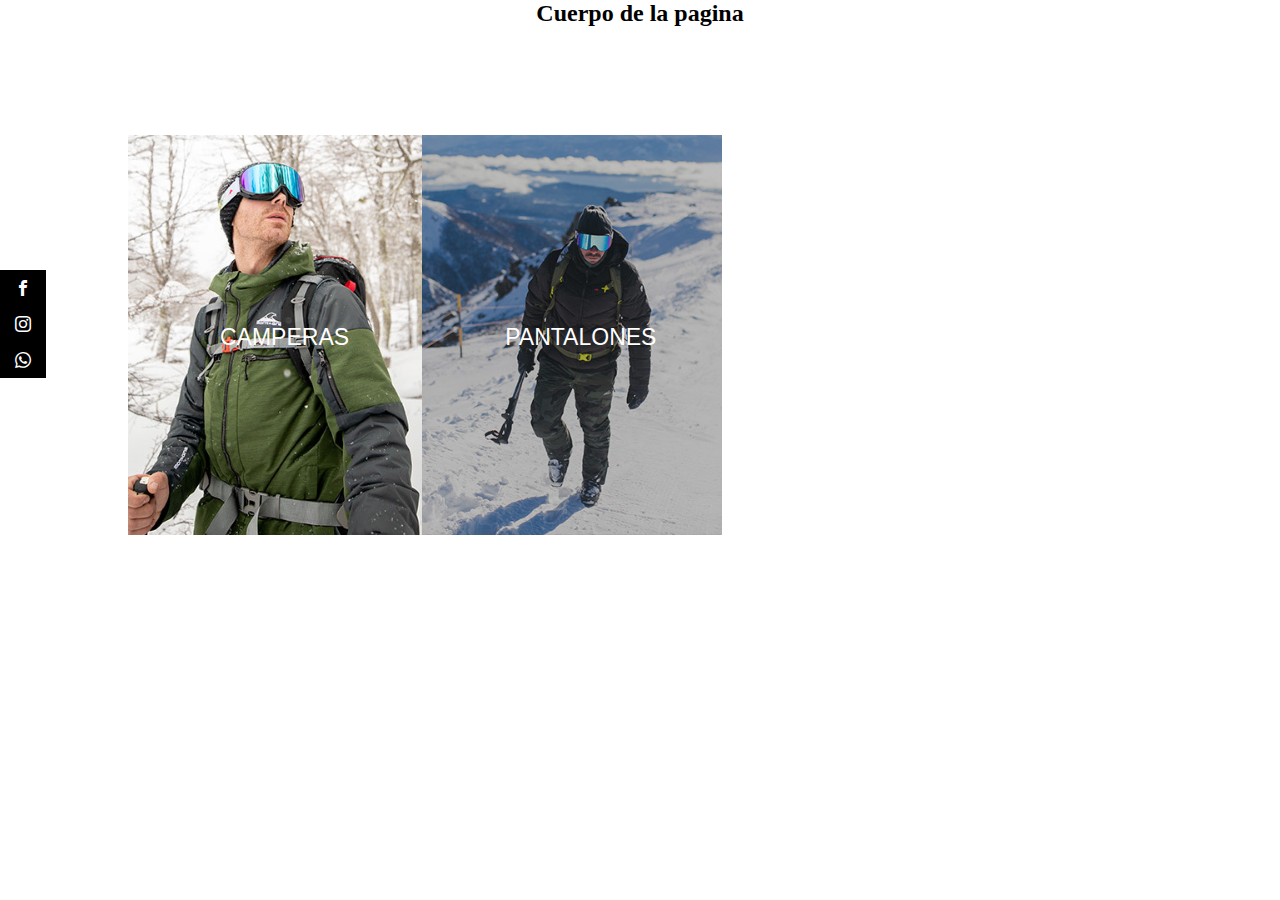
==== commit 07d1fc23: "arreglando la foto" ====
--- a/Cuerpo.html
+++ b/Cuerpo.html
@@ -1,22 +1,25 @@
 <!DOCTYPE html>
 <html lang="en">
+
 <head>
     <meta charset="UTF-8">
     <link rel="stylesheet" href="Cuerpo.css">
     <link rel="stylesheet" href="fonts.css">
     <meta name="viewport" content="width=device-width, user-scalable=no,
      initial-scale=1.0, maximum-scale=1.0, minimun-scale=1.0">
-    
+
     <title>Prueba</title>
 </head>
+
 <body>
-    <center><h2>Cuerpo de la pagina</h2></center>
+    <center>
+        <h2>Cuerpo de la pagina</h2>
+    </center>
     <div class="container">
-        
         <!--Camperas-->
         <div class="camperasContainer">
             <a href="">
-                <img src="https://s3.amazonaws.com/mtgweb/new/homecategories/cat-verano-camperas.jpg" alt="">
+                <img src="Fotos/cat-camperas-abrigos.jpg" alt="">
                 <h2>CAMPERAS</h2>
             </a>
 
@@ -28,16 +31,30 @@
                 <h2>PANTALONES</h2>
             </a>
         </div>
-        
+
+        <div class="campingContainer">
+            <a href="">
+                <img src="Fotos/camping container 2.jpg " alt="">
+                <h2></h2>
+            </a>
+        </div>
+
 
         <!--Redes-->
         <div class="social">
             <ul>
-                <li><a href="https://www.facebook.com/lahuellaeb" target="_Blank" class="icon-facebook"></a></li>
-                <li><a href="https://www.instagram.com/lahuella.elbolson/" target="_Blank" class="icon-instagram"></a></li>
-                <li><a href="" target="_Blank" class="icon-whatsapp"></a></li>
+                <li>
+                    <a href="https://www.facebook.com/lahuellaeb" target="_Blank" class="icon-facebook"></a>
+                </li>
+                <li>
+                    <a href="https://www.instagram.com/lahuella.elbolson/" target="_Blank" class="icon-instagram"></a>
+                </li>
+                <li>
+                    <a href="" target="_Blank" class="icon-whatsapp"></a>
+                </li>
             </ul>
         </div>
     </div>
 </body>
+
 </html>--- a/Cuerpo.css
+++ b/Cuerpo.css
@@ -3,67 +3,69 @@
     padding: 0;
     text-decoration: none;
     list-style: none;
-    box-sizing: border-box  ;
+    box-sizing: border-box;
 }
+
+.container {
+    max-width: 100%;
+}
+
+
 /*Camperas*/
 
-.camperasContainer{
+.camperasContainer {
     width: 230px;
     height: 270px;
     position: absolute;
     margin: auto 10%;
     top: 15%;
-
 }
 
-
-
-.camperasContainer a img{
+.camperasContainer a img {
     width: 300px;
     height: 400px;
-   
-    
-    
-
 }
 
-.camperasContainer h2{
-    color:white;
+.camperasContainer h2 {
+    color: white;
     position: absolute;
     top: 70%;
     left: 40%;
     font: 23px montserrat, sans-serif;
 }
 
+
 /*Pantalones*/
 
-.pantalonesContainer{
+.pantalonesContainer {
     width: 230px;
     height: 270px;
     margin: auto 33%;
-    position:absolute;
+    position: absolute;
     top: 15%;
-
-    
-
 }
 
-.pantalonesContainer img{
+.pantalonesContainer img {
     width: 300px;
     height: 400px;
-    
 }
 
 .pantalonesContainer h2 {
-    color:white;
+    color: white;
     position: absolute;
     top: 70%;
     left: 36%;
-    font: 23px montserrat,
-    sans-serif;
+    font: 23px montserrat, sans-serif;
 }
 
-
+.campingContainer img {
+    width: auto;
+    height: 400px;
+    margin: auto 56%;
+    top: 15%;
+    position: absolute;
+    display: none;
+}
 
 
 /*Redes*/
@@ -73,7 +75,6 @@
     position: fixed;
     top: 30%;
     left: 0;
-
 }
 
 .social ul li a {
@@ -90,11 +91,7 @@
 
 .social ul li a:hover {
     padding: 10px 30px;
-
 }
 
 
-
-
-
-/*Media query*/
+/*Media query*/